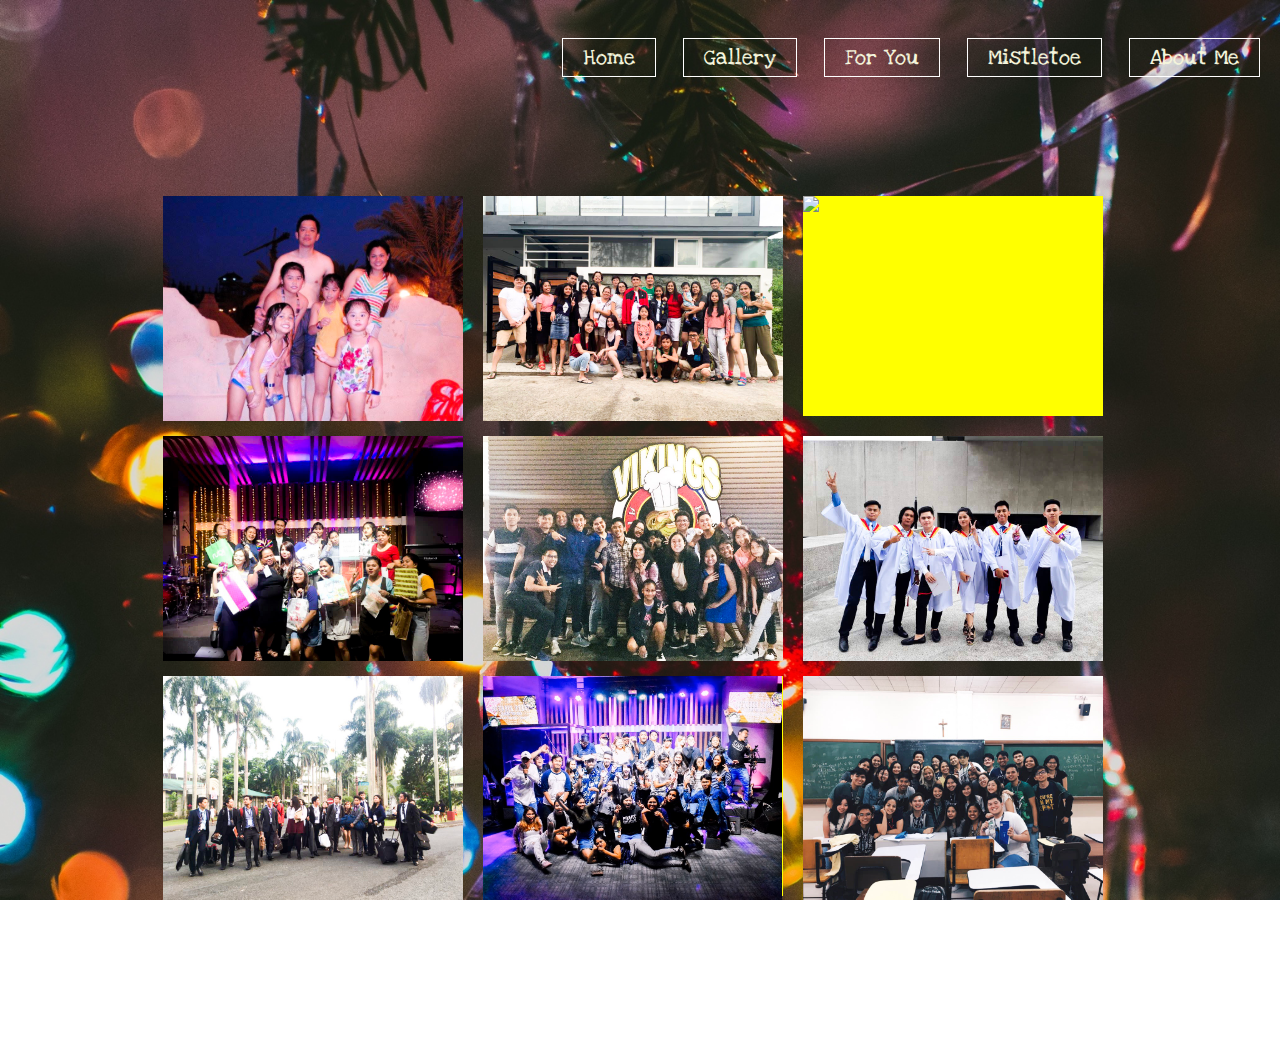
==== gallery.html @ 6b188a81 "Project 1" ====
<html>

<head>
    <!-- Required meta tags -->
    <meta charset="utf-8">
    <meta name="viewport" content="width=device-width, initial-scale=1, shrink-to-fit=no">

    <!-- Bootstrap CSS -->
    <link rel="stylesheet" href="https://stackpath.bootstrapcdn.com/bootstrap/4.3.1/css/bootstrap.min.css" integrity="sha384-ggOyR0iXCbMQv3Xipma34MD+dH/1fQ784/j6cY/iJTQUOhcWr7x9JvoRxT2MZw1T" crossorigin="anonymous">

    <link rel="stylesheet" href="style.css">
    <link href='https://fonts.googleapis.com/css?family=Love Ya Like A Sister' rel='stylesheet'>

    <title>
        CAIridescent: Christmas Special!
    </title>
</head>

<body id="gallery">

    <header>
        <nav>
            <P> </P>
            <ul>

                <li> <a href="index.html">Home</a> </li>
                <li> <a href="gallery.html">Gallery</a> </li>
                <li> <a href="letters.html">For You</a> </li>
                <li> <a href="specials.html">Mistletoe</a> </li>
                <li> <a href="aboutme.html">About Me</a> </li>

            </ul>
        </nav>
    </header>

    <section id="gallery1">

        <div class="container">

            <div class="box">
                <div class="imgBox">
                    <img src="fam.jpg">
                    <div class="details">
                        <div class="content">
                            <h2> FAMILY </h2>
                        </div>
                    </div>
                </div>
            </div>
            <div class="box">
                <div class="imgBox">
                    <img src="relatives.jpg">
                    <div class="details">
                        <div class="content">
                            <h2> RELATIVES </h2>
                        </div>
                    </div>
                </div>
            </div>
            <div class="box">
                <div class="imgBox">
                    <img src="jamp.jpg">
                    <div class="details">
                        <div class="content">
                            <h2> JAMPLINGS </h2>
                        </div>
                    </div>
                </div>
            </div>
            <div class="box">
                <div class="imgBox">
                    <img src="teachers.jpg">
                    <div class="details">
                        <div class="content">
                            <h2> FAITH KIDS </h2>
                        </div>
                    </div>
                </div>
            </div>
            <div class="box">
                <div class="imgBox">
                    <img src="luvs.jpg">
                    <div class="details">
                        <div class="content">
                            <h2> 18TH </h2>
                        </div>
                    </div>
                </div>
            </div>
            <div class="box">
                <div class="imgBox">
                    <img src="shs.jpg">
                    <div class="details">
                        <div class="content">
                            <h2> SHS </h2>
                        </div>
                    </div>
                </div>
            </div>
            <div class="box">
                <div class="imgBox">
                    <img src="mun.jpg">
                    <div class="details">
                        <div class="content">
                            <h2> MUN </h2>
                        </div>
                    </div>
                </div>
            </div>
            <div class="box">
                <div class="imgBox">
                    <img src="youth.jpg">
                    <div class="details">
                        <div class="content">
                            <h2> UFC YOUTH </h2>
                        </div>
                    </div>
                </div>
            </div>
            <div class="box">
                <div class="imgBox">
                    <img src="dlsu.jpg">
                    <div class="details">
                        <div class="content">
                            <h2> UNIVERSITY </h2>
                        </div>
                    </div>
                </div>
            </div>

        </div>

    </section>



    <!-- Optional JavaScript -->
    <!-- jQuery first, then Popper.js, then Bootstrap JS -->
    <script src="https://code.jquery.com/jquery-3.3.1.slim.min.js" integrity="sha384-q8i/X+965DzO0rT7abK41JStQIAqVgRVzpbzo5smXKp4YfRvH+8abtTE1Pi6jizo" crossorigin="anonymous"></script>
    <script src="https://cdnjs.cloudflare.com/ajax/libs/popper.js/1.14.7/umd/popper.min.js" integrity="sha384-UO2eT0CpHqdSJQ6hJty5KVphtPhzWj9WO1clHTMGa3JDZwrnQq4sF86dIHNDz0W1" crossorigin="anonymous"></script>
    <script src="https://stackpath.bootstrapcdn.com/bootstrap/4.3.1/js/bootstrap.min.js" integrity="sha384-JjSmVgyd0p3pXB1rRibZUAYoIIy6OrQ6VrjIEaFf/nJGzIxFDsf4x0xIM+B07jRM" crossorigin="anonymous"></script>
</body>

</html>
---- style.css ----
body,
html {
    width: 100%;
    height: 100%;
    margin: 0;
    padding: 0;
    overflow-x: hidden;
}

#home {
    color: beige;
    font-family: 'Love Ya Like A Sister';
    font-size: 22px;
}

#home h1 {
    position: fixed;
    top: 50%;
    left: 50%;
    transform: translate(-50%, -50%);
    text-transform: uppercase;
    font-family: 'Love Ya Like A Sister';
    letter-spacing: 5px;
    margin: 0;
    padding: 0;
    color: transparent;
    font-size: 60px;
}

#home h1:before {
    content: attr(data-text);
    position: fixed;
    top: 0;
    left: 0;
    width: 100%;
    height: 100;
    color: crimson;
    overflow: hidden;
    border-right: 1px solid beige;
    animation: type 2.5s steps(10) infinite;
    white-space: nowrap;
    font-size: 50px;
}

@keyframes type {
    0% {
        width: 0%;
    }

    50% {
        width: 100%;
    }

    100% {
        width: 0%;
    }
}

#home ul {
    margin-top: 40px;
}

ul {
    list-style-type: none;
    margin-top: 25px;
    padding: 0;
    text-align: right;
    float: right;
    text-decoration-line: none;
}

ul li {
    display: inline-block;
    margin-right: 20px;
    text-decoration-line: none;
}

ul li a {
    color: #fff;
    text-decoration: none;
    padding: 5px 20px;
    border: 1px solid #fff;
    transition: 0.6s ease;
    text-decoration-line: none;
}

a:link {
    color: beige;
    text-decoration-line: none;
}

a:visited {
    color: beige;
    text-decoration-line: none;
}

a:hover {
    color: #F6F930;
    text-decoration-line: none;
}

a:active {
    color: darkcyan;
    text-decoration-line: none;
}

.box_index {
    width: 1345px;
    height: 150px;
    background: rgba(0, 0, 0, 0.8);
    font-family: 'Love Ya Like A Sister';
    margin-bottom: 70px;
}

#greeting {
    color: beige;
    font-family: 'Love Ya Like A Sister';
    text-align: left;
    font-size: 69px;
}

#greeting ul li {
    text-shadow: none;
    text-align: left;
    animation: animate 1s infinite linear;
    color: beige;
    text-shadow:
        -1px -1px 0 #000,
        1px -1px 0 #000,
        -1px 1px 0 #000,
        1px 1px 0 #000;
}

@keyframes animate {
    0% {
        color: #a7a300;
        text-shadow: none;
    }

    18% {
        color: #a7a300;
        text-shadow: none;
    }

    20% {
        color: #fff900;
        text-shadow: 0 0 7px #fff000, 0 0 20px #ff6c00;
    }

    30% {
        color: #a7a300;
        text-shadow: none;
    }

    35% {
        color: #fff900;
        text-shadow: 0 0 7px #fff000, 0 0 20px #ff6c00;
    }

    70% {
        color: #a7a300;
        text-shadow: none;
    }

    85% {
        color: #fff900;
        text-shadow: 0 0 7px #fff000, 0 0 20px #ff6c00;
    }
}

#gallery {
    background-image: url(sub.jpg);
    background-repeat: no-repeat;
    background-size: cover;
    color: beige;
    font-family: 'Love Ya Like A Sister';
    font-size: 22px;
}

#gallery1 {
    padding-top: 100;
    padding-left: 45;
    padding-right: 30;
    padding-bottom: 140;
}

.container {
    width: 1280px;
    margin: 70px auto 0;
    display: flex;
    flex-direction: row;
    flex-wrap: wrap;
    padding-left: 75;
    padding-right: 75;
}

.container .box {
    position: relative;
    width: 300px;
    height: 220px;
    background: #ff0;
    margin: 10px;
    box-sizing: border-box;
    display: inline-block;
}

.container .box .imgBox {
    position: relative;
    overflow: hidden;

}

.container .box .imgBox img {
    max-width: 100%;
    transition: transform 2s;
}

.container .box:hover .imgBox img {
    transform: scale(1.2);
}

.container .box .details {
    position: absolute;
    top: 10px;
    left: 10px;
    right: 10px;
    bottom: 10px;
    background: rgba(0, 0, 0, 0.8);
    transform: scaleY(0);
    transition: transform 0.5s;

}

.container .box:hover .details {
    transform: scaleY(1);
}

.container .box .details .content {
    position: relative;
    top: 50%;
    transform: translateY(-50%);
    text-align: center;
    padding: 30px;
    color: #fff;
}

.container .box .details .content h2 {
    align-content: center;
    text-align-last: center;
    text-align: center;
    font-size: 50px;
    color: #fff;
}

#letters {
    background-image: url(letter.jpg);
    background-repeat: no-repeat;
    background-size: cover;
    color: beige;
    font-family: 'Love Ya Like A Sister';
    font-size: 22px;
}

* {
    padding: 0;
    margin: 0;
    font-family: 'Love Ya Like A Sister';
}

.container_letters {
    position: absolute;
    top: 50%;
    left: 50%;
    transform: translate(-50%, -50%);
    width: 100%;
}

.container_letters span {
    text-transform: inherit;
    display: block;
}

.text1 {
    color: beige;
    text-align: left;
    margin-left: 70px;
    font-size: 50px;
    font-weight: 700;
    letter-spacing: 8px;
    margin-bottom: 20px;
    margin-top: 60px;
    position: relative;
    animation: text 3s 1;
}

.text2 {
    margin-top: 5px;
    margin-bottom: 20px;
    margin-left: 70px;
    margin-right: 40px;
    padding-top: 20;
    padding-left: 60;
    padding-right: 60;
    text-align: left;
    text-align: justify;
    font-size: 29px;
    color: beige;
    text-indent: 50px;
}

@keyframes text {
    0% {
        color: black;
        margin-bottom: -40px;
    }

    30% {
        letter-spacing: 25px;
        margin-bottom: -40px;
    }

    85% {
        letter-spacing: 8px;
        margin-bottom: -40px;
    }
}

#specials {
    background-image: url(specials.jpg);
    background-repeat: no-repeat;
    background-size: cover;
    color: beige;
    font-family: 'Love Ya Like A Sister';
    font-size: 22px;
}

.box_poem {
    margin-bottom: 80px;
}

.box_poem h2 {
    color: beige;
    text-align: center;
    font-family: 'Love Ya Like A Sister';
    margin-top: 50px;
    margin-bottom: 15px;
    font-size: 60px;
}

.box_poem h2 span {
    display: table-cell;
    margin: 0;
    padding: 0;
    animation: animate 2s linear infinite;
}

.box_poem h2 span:nth-child(1) {
    animation-delay: 0s;
}

.box_poem h2 span:nth-child(2) {
    animation-delay: 0.25s;
}

.box_poem h2 span:nth-child(3) {
    animation-delay: 0.5s;
}

.box_poem h2 span:nth-child(4) {
    animation-delay: 0.75s;
}

.box_poem h2 span:nth-child(5) {
    animation-delay: 1s;
}

.box_poem h2 span:nth-child(6) {
    animation-delay: 1.25s;
}

@keyframes animate {
    0% {
        color: #fff;
        filter: blur (2px);
        text-shadow: 0 0 10px #00b3ff,
            0 0 20px #00b3ff,
            0 0 40px #00b3ff,
            0 0 80px #00b3ff,
            0 0 120px #00b3ff,
            0 0 200px #00b3ff;
    }

    5%,
    95% {
        color: #111;
        filter: blur(0px);
        text-shadow: 0 0 10px none;
    }
}

.box_poem poem {
    font-size: 15px;
    color: beige;
    font-family: 'Love Ya Like A Sister';
    text-align: center;
    margin-bottom: 150px;
}

#aboutme {
    background-image: url(aboutme.jpg);
    background-repeat: no-repeat;
    background-size: cover;
    color: beige;
    font-family: 'Love Ya Like A Sister';
    font-size: 22px;
}

.box_aboutme {
    width: 450px;
    height: 1350px;
    background: rgba(0, 0, 0, 0.4);
    padding: 40px;
    text-align: center;
    margin: auto;
    margin-top: 5%;
    margin-bottom: 120px;
    color: white;
    font-family: 'Love Ya Like A Sister';
}

.box_aboutme-img {
    border-radius: 50%;
    width: 200px;
    height: 200px;
}

.box_aboutme h1 {
    margin-top: 20px;
    margin-bottom: 20px;
    font-size: 35px;
    letter-spacing: 4px;
    font-weight: 100;
}

.box_aboutme h5 {
    font-size: 22px;
    letter-spacing: 3px;
    font-weight: 100;
    margin-bottom: 20px;
}

.box_aboutme p {
    text-align: justify;
    font-size: 18px;
}

.box_aboutme h6 {
    text-align: justify;
    text-align: center;
    font-size: 24px;
    margin-top: 4px;
    margin-bottom: 20px;
}


.box_aboutme li {
    display: inline-block;
    list-style: none;
    padding-right: 35;
    margin-bottom: 50px;
    text-align: center;
    text-decoration-line: none;
    border: none;
}

.box_aboutme li a {
    color: white;
    text-decoration: none;
    font-size: 60px;
    margin-bottom: 20px;
    transition: all ease-in-out 250ms;
    text-decoration-line: none;
    border: none;
}

.box_aboutme li a:hover {
    color: #b9b9b9;
}


input[type=text],
select,
textarea {
    width: 80%;
    padding: 10px;
    border: 1px solid #ccc;
    border-radius: 2px;
    box-sizing: border-box;
    margin-top: 6px;
    margin-bottom: 16px;
    resize: vertical;
}

input[type=submit] {
    background-color: #4CAF50;
    color: white;
    padding: 10px 18px;
    border: none;
    border-radius: 2px;
    cursor: pointer;
}

input[type=submit]:hover {
    background-color: #45a049;
}

.container_info {
    border-radius: 8px;
    background-color: rgba(0, 0, 0, 0.4);
    padding: 14px;
    font-size: 21px;
}
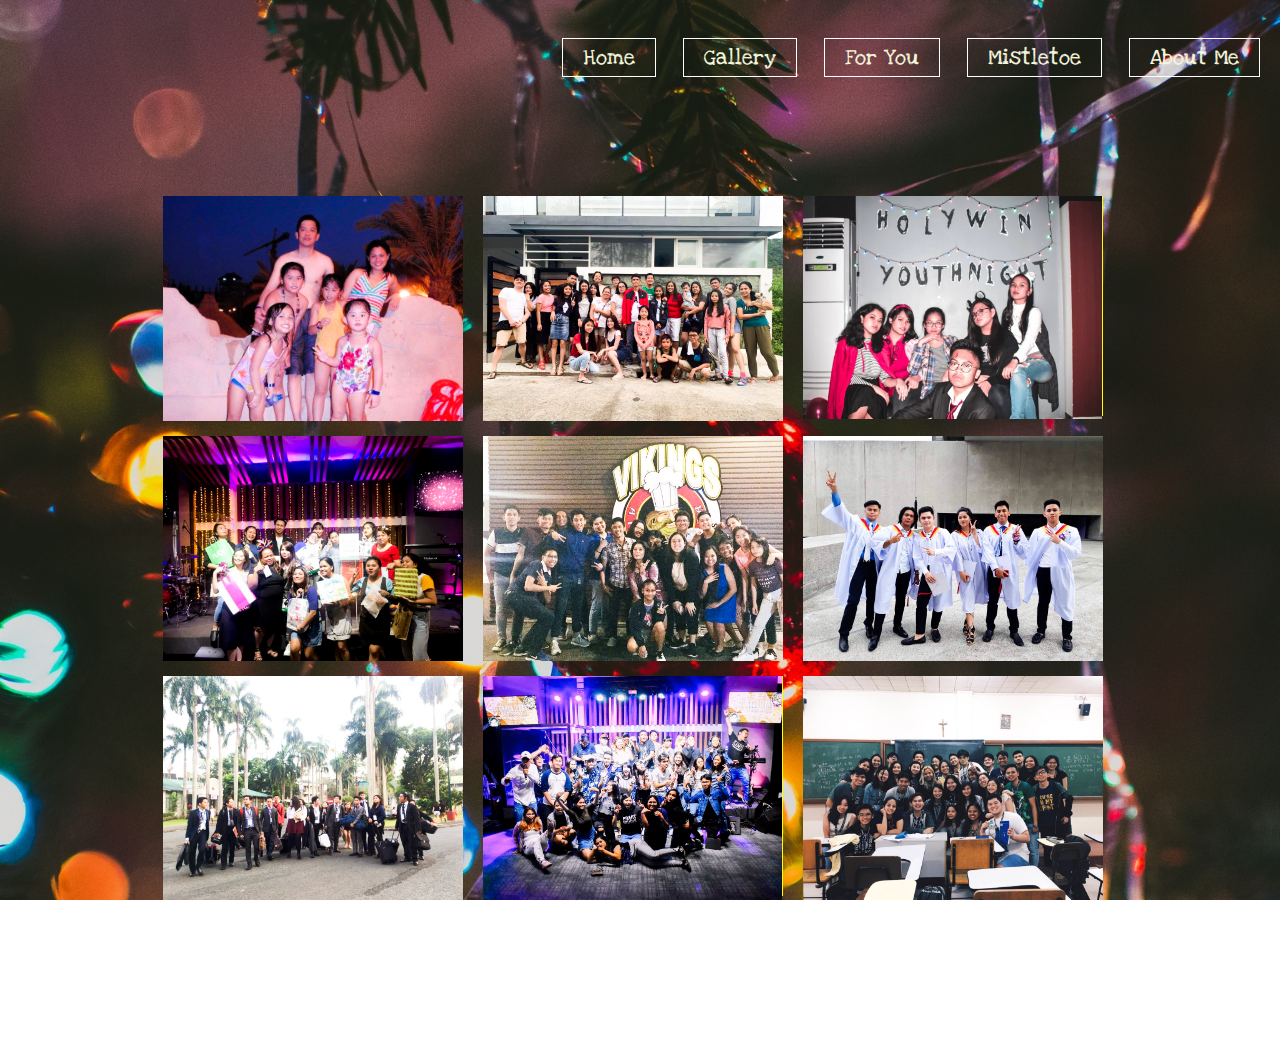
==== commit 32c1c267: "Edit" ====
--- a/gallery.html
+++ b/gallery.html
@@ -59,7 +59,7 @@
             </div>
             <div class="box">
                 <div class="imgBox">
-                    <img src="jamp.jpg">
+                    <img src="jamp.png">
                     <div class="details">
                         <div class="content">
                             <h2> JAMPLINGS </h2>
